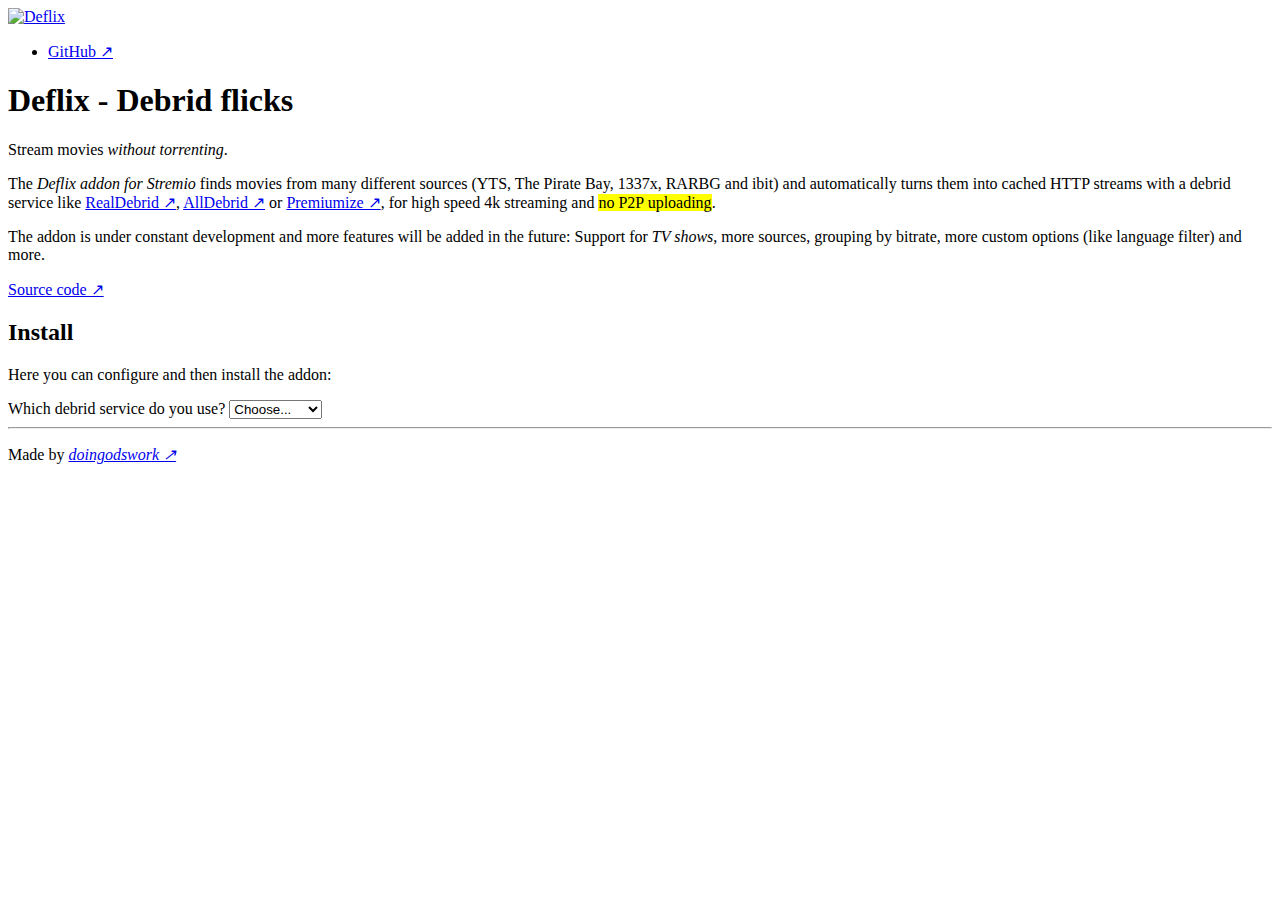
==== web/configure/index-apikey.html @ 9e38be27 "Merge pull request #6 from doingodswork/feature/oauth-premiumize" ====
<!DOCTYPE html>
<html lang="en">

<head>
  <link rel="icon" href="/configure/favicon.ico">
  <link rel="stylesheet" href="/configure/mvp.css">
  <link rel="stylesheet" href="/configure/deflix.css">

  <meta charset="utf-8">
  <meta name="description" content="Debrid flicks - stream movies without torrenting">
  <meta name="viewport" content="width=device-width, initial-scale=1.0">

  <title>Deflix - Debrid flicks</title>
</head>

<body onload="showForm()">
  <header>
    <nav>
      <a href="https://www.deflix.tv"><img alt="Deflix" src="https://www.deflix.tv/images/Letters.png" width=120px></a>
      <ul>
        <li><a href="https://github.com/Deflix-tv" target="_blank">GitHub ↗</a></li>
      </ul>
    </nav>
  </header>
  <main>
    <header>
       <h1>Deflix - Debrid flicks</h1>
       <p>Stream movies <em>without torrenting</em>.</p>
    </header>
    <article>
      <p>The <em>Deflix addon for Stremio</em> finds movies from many different sources (YTS, The Pirate Bay, 1337x, RARBG and ibit) and automatically
        turns them into cached HTTP streams with a debrid service like <a href="https://real-debrid.com" target="_blank">RealDebrid ↗</a>, 
        <a href="https://alldebrid.com" target="_blank">AllDebrid ↗</a> or <a href="https://www.premiumize.me" target="_blank">Premiumize ↗</a>, for high speed 4k streaming and <mark>no P2P uploading</mark>.</p>
      <p>The addon is under constant development and more features will be added in the future: Support for <em>TV shows</em>, more sources, grouping by bitrate, more custom options (like language filter) and more.</p>
      <p><a href="https://www.github.com/doingodswork/deflix-stremio" target="_blank">Source code ↗</a></p>
    </article>
    <section id="install">
      <header>
        <h2>Install</h2>
        <p>Here you can configure and then install the addon:</p>
      </header>
      <form>
        <label for="debridService">Which debrid service do you use?</label>
        <select name="debridService" id="debridService" required onchange="showForm()">
          <option value="" selected>Choose...</option>
          <option value="RealDebrid">RealDebrid</option>
          <option value="AllDebrid">AllDebrid</option>
          <option value="Premiumize">Premiumize</option>
        </select>
        <div id="formRD" style="display: none;">
          <label>Get your RealDebrid API token from <a href="https://real-debrid.com/apitoken" target="_blank">here
              ↗</a>.</label>
          <input type="text" id="apiTokenRD" placeholder="ABC123DEF...">
          <input type="checkbox" id="remote"><label for="remote">Use "remote traffic"<sup>1</sup></label>
          <br>
          <button type="button" onclick="installRD(); return false;">Install</button>
          <div id="installInfoRD" style="display: none;">
            <p>ℹ️ If the installation form doesn't work, you can just paste the addon URL into the search box in the
              Stremio addon section:<br>
              <input type="text" id="urlRD" readonly><button onclick="copy('urlRD'); return false;" title="Copy to clipboard">📋</button></p>
          </div>
          <p><sup>1</sup>) RealDebrid allows you to share your account with friends as long as they use your "remote
            traffic", which has to be paid separately.<br>
            ⚠️ When sharing your account and <em>not</em> using remote traffic, you might get suspended - see RealDebrid's
            <a href="https://real-debrid.com/terms" target="_blank">terms ↗</a> and <a href="https://real-debrid.com/faq"
              target="_blank">FAQ ↗</a>.</p>
        </div>
        <div id="formAD" style="display: none;">
          <label>Get your AllDebrid API key from <a href="https://alldebrid.com/apikeys/" target="_blank">here
              ↗</a>.</label>
          <input type="text" id="apiKeyAD" placeholder="ABC123DEF...">
          <br>
          <button type="button" onclick="installAD(); return false;">Install</button>
          <div id="installInfoAD" style="display: none;">
            <p>ℹ️ If the installation form doesn't work, you can just paste the addon URL into the search box in the
              Stremio addon section:<br>
            <input type="text" id="urlAD" readonly><button onclick="copy('urlAD'); return false;" title="Copy to clipboard">📋</button></p>
          </div>
        </div>
        <div id="formPM" style="display: none;">
          <label>Get your Premiumize API key from <a href="https://www.premiumize.me/account" target="_blank">here
              ↗</a>.</label>
          <input type="text" id="apiKeyPM" placeholder="ABC123DEF...">
          <br>
          <button type="button" onclick="installPM(); return false;">Install</button>
          <div id="installInfoPM" style="display: none;">
            <p>ℹ️ If the installation form doesn't work, you can just paste the addon URL into the search box in the
              Stremio addon section:<br>
            <input type="text" id="urlPM" readonly><button onclick="copy('urlPM'); return false;" title="Copy to clipboard">📋</button></p>
          </div>
        </div>
      </form>
    </section>
  </main>
  <footer>
    <hr>
    <p>Made by <em><a href="https://www.github.com/doingodswork/" target="_blank">doingodswork ↗</a></em></p>
  </footer>

  <script>
    function showForm() {
      document.getElementById("formRD").style.display = "none";
      document.getElementById("formAD").style.display = "none";
      document.getElementById("formPM").style.display = "none";
      var service = document.getElementById("debridService").value;
      
      if (service === "RealDebrid") {
        document.getElementById("formRD").style.display = "block";
      } else if (service === "AllDebrid"){
        document.getElementById("formAD").style.display = "block";
      } else if (service === "Premiumize"){
        document.getElementById("formPM").style.display = "block";
      }
    }

    function installRD() {
      var apiToken = document.getElementById("apiTokenRD").value;
      var remote = document.getElementById("remote").checked;

      if (apiToken == null || apiToken.length === 0) {
        document.getElementById("apiTokenRD").style.backgroundColor = "#ff3333";
      } else {
        document.getElementById("apiTokenRD").style.backgroundColor = "";
        userData = {rdToken: apiToken};
        if (remote) {
          userData.rdRemote = true;
        }
        
        encoded = encode(userData);
        document.getElementById("urlRD").value = window.location.protocol+"//"+window.location.host+"/"+ encoded+"/manifest.json";
        document.getElementById("installInfoRD").style.display = "block";
        window.location.href = "stremio://"+window.location.host+"/" + encoded + "/manifest.json";
      }
    }

    function installAD() {
      var apiKey = document.getElementById("apiKeyAD").value;

      if (apiKey == null || apiKey.length === 0) {
        document.getElementById("apiKeyAD").style.backgroundColor = "#ff3333";
      } else {
        document.getElementById("apiKeyAD").style.backgroundColor = "";
        userData = {adKey: apiKey};

        encoded = encode(userData);
        document.getElementById("urlAD").value = window.location.protocol+"//"+window.location.host+"/"+ encoded+"/manifest.json";
        document.getElementById("installInfoAD").style.display = "block";
        window.location.href = "stremio://"+window.location.host+"/" + encoded + "/manifest.json";
      }
    }

    function installPM() {
      var apiKey = document.getElementById("apiKeyPM").value;

      if (apiKey == null || apiKey.length === 0) {
        document.getElementById("apiKeyPM").style.backgroundColor = "#ff3333";
      } else {
        document.getElementById("apiKeyPM").style.backgroundColor = "";
        userData = {pmKey: apiKey};

        encoded = encode(userData);
        document.getElementById("urlPM").value = window.location.protocol+"//"+window.location.host+"/"+ encoded+"/manifest.json";
        document.getElementById("installInfoPM").style.display = "block";
        window.location.href = "stremio://"+window.location.host+"/" + encoded + "/manifest.json";
      }
    }

    function encode(userData) {
        // Encode to Base64, make URL-safe, remove padding (leading to Base64URL as described in RFC 4648).
        return btoa(JSON.stringify(userData)).replace(/\+/g, '-').replace(/\//g, '_').split('=')[0]
    }

    function copy(id){
      document.getElementById(id).select();
      document.execCommand("copy");
    }
  </script>
</body>

</html>
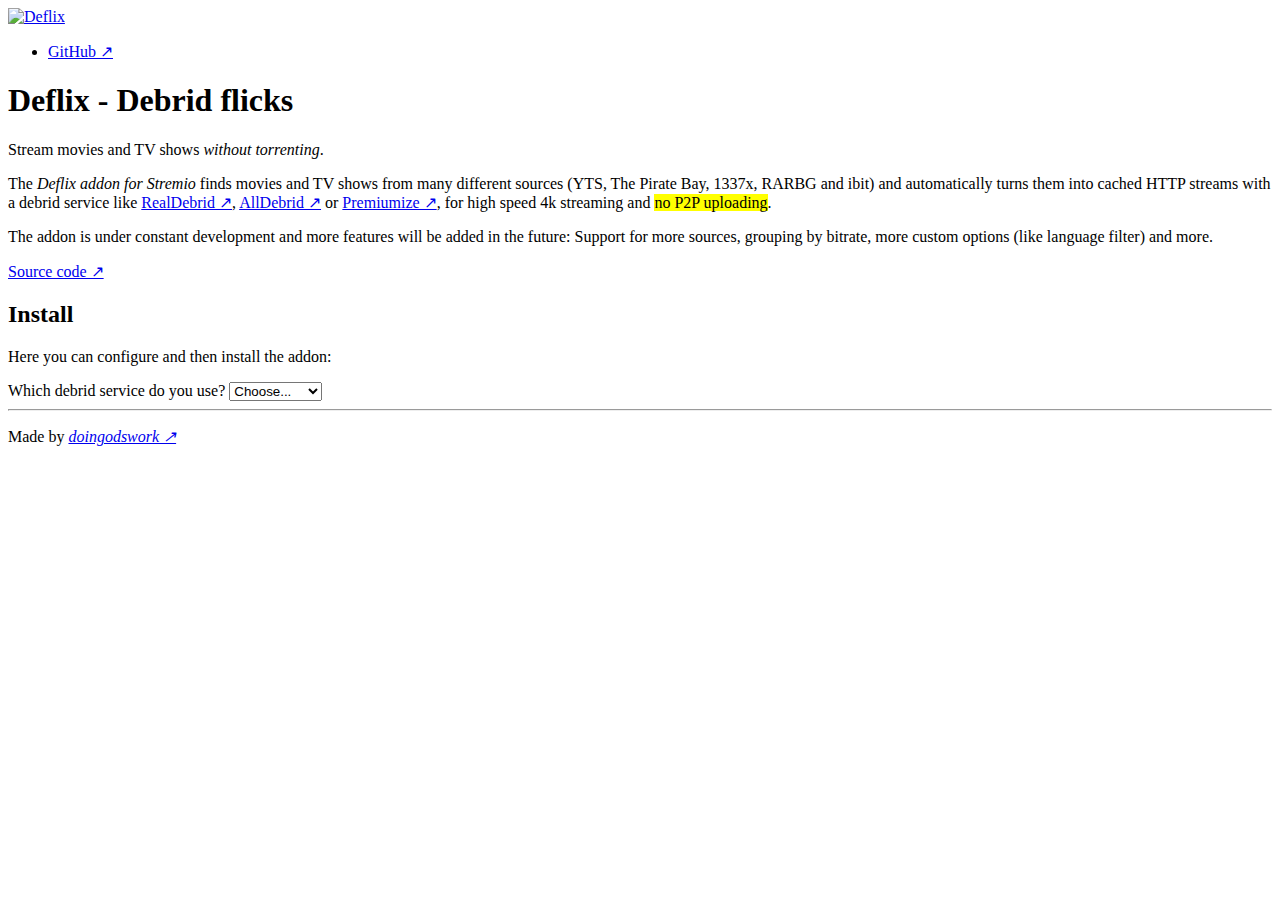
==== commit fc965472: "Update "/configure" pages regarding TV show support" ====
--- a/web/configure/index-apikey.html
+++ b/web/configure/index-apikey.html
@@ -7,7 +7,7 @@
   <link rel="stylesheet" href="/configure/deflix.css">
 
   <meta charset="utf-8">
-  <meta name="description" content="Debrid flicks - stream movies without torrenting">
+  <meta name="description" content="Debrid flicks - stream movies and TV shows without torrenting">
   <meta name="viewport" content="width=device-width, initial-scale=1.0">
 
   <title>Deflix - Debrid flicks</title>
@@ -25,13 +25,13 @@
   <main>
     <header>
        <h1>Deflix - Debrid flicks</h1>
-       <p>Stream movies <em>without torrenting</em>.</p>
+       <p>Stream movies and TV shows <em>without torrenting</em>.</p>
     </header>
     <article>
-      <p>The <em>Deflix addon for Stremio</em> finds movies from many different sources (YTS, The Pirate Bay, 1337x, RARBG and ibit) and automatically
+      <p>The <em>Deflix addon for Stremio</em> finds movies and TV shows from many different sources (YTS, The Pirate Bay, 1337x, RARBG and ibit) and automatically
         turns them into cached HTTP streams with a debrid service like <a href="https://real-debrid.com" target="_blank">RealDebrid ↗</a>, 
         <a href="https://alldebrid.com" target="_blank">AllDebrid ↗</a> or <a href="https://www.premiumize.me" target="_blank">Premiumize ↗</a>, for high speed 4k streaming and <mark>no P2P uploading</mark>.</p>
-      <p>The addon is under constant development and more features will be added in the future: Support for <em>TV shows</em>, more sources, grouping by bitrate, more custom options (like language filter) and more.</p>
+      <p>The addon is under constant development and more features will be added in the future: Support for more sources, grouping by bitrate, more custom options (like language filter) and more.</p>
       <p><a href="https://www.github.com/doingodswork/deflix-stremio" target="_blank">Source code ↗</a></p>
     </article>
     <section id="install">
